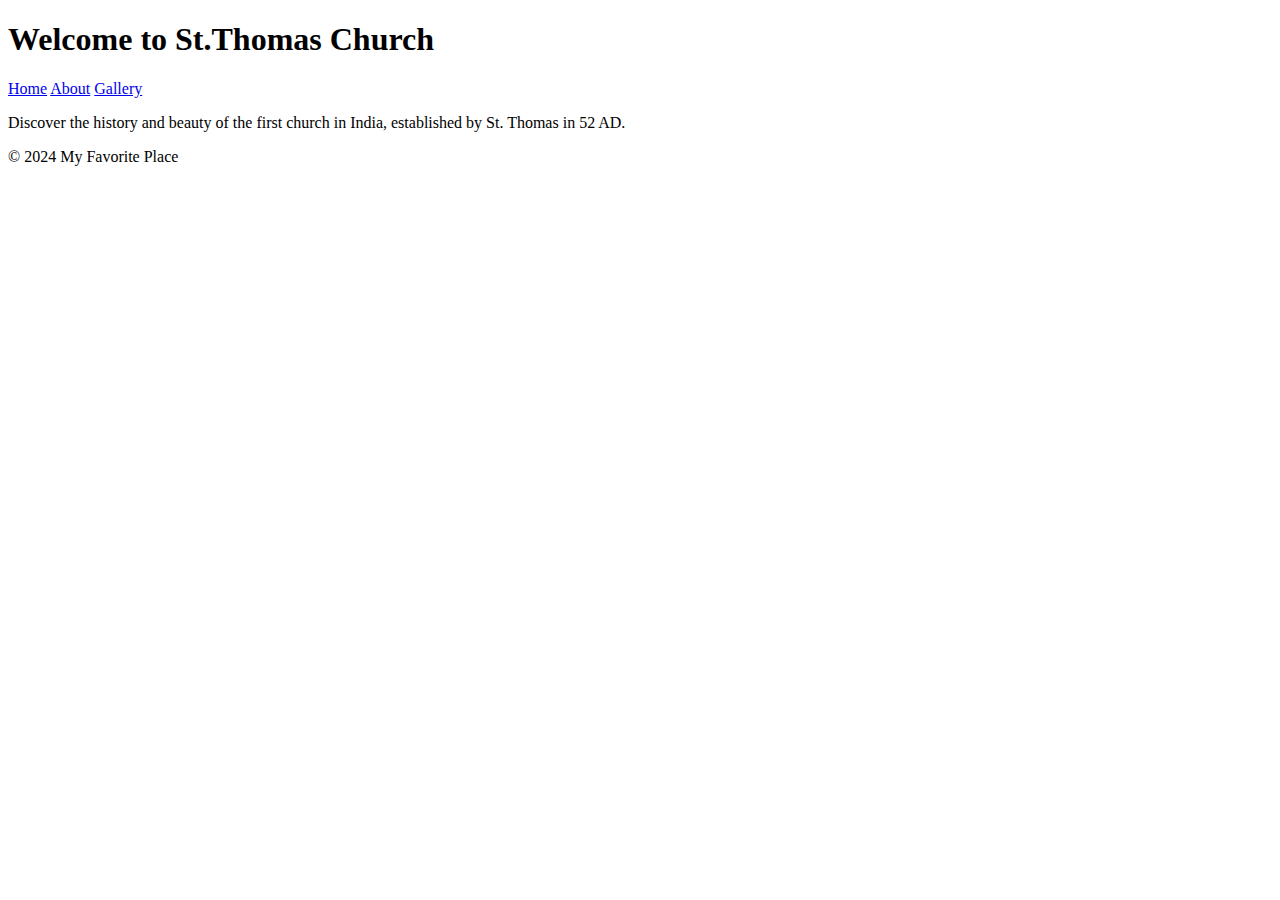
==== index.html @ 4ca229b4 "Create index.html" ====
<!DOCTYPE html>
<html lang="en">
<head>
    <meta charset="UTF-8">
    <meta name="viewport" content="width=device-width, initial-scale=1.0">
    <title>My Favorite Place</title>
    <link rel="stylesheet" href="style.css">
</head>
<body>
    <header>
        <h1>Welcome to St.Thomas Church</h1>
        <nav>
            <a href="index.html">Home</a>
            <a href="about.html">About</a>
            <a href="gallery.html">Gallery</a>
        </nav>
    </header>
    <main>
        <p>Discover the history and beauty of the first church in India, established by St. Thomas in 52 AD.          </p>
    </main>
    <footer>
        <p>&copy; 2024 My Favorite Place</p>
    </footer>
</body>
</html>
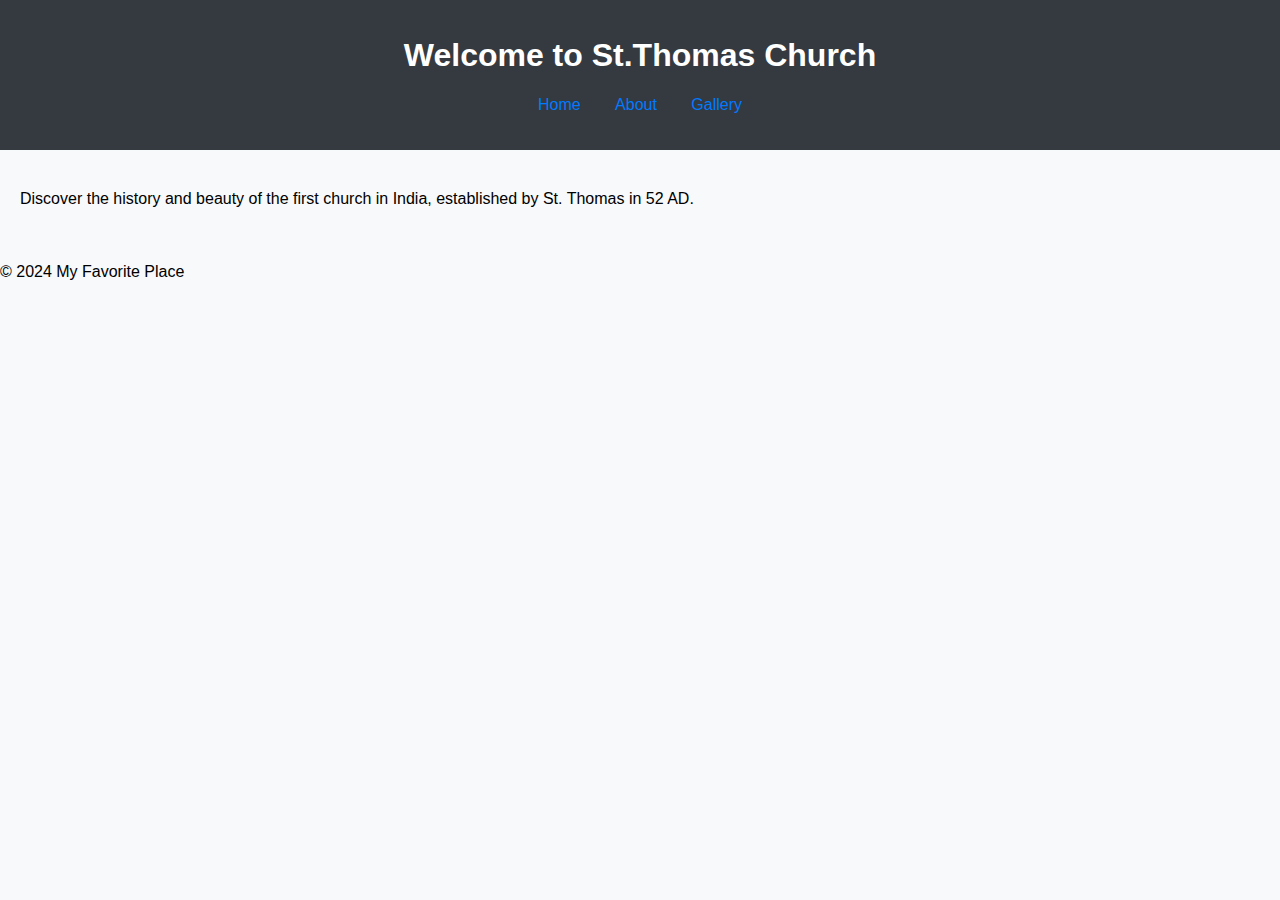
==== commit aa05f1f9: "Update index.html" ====
--- a/index.html
+++ b/index.html
@@ -5,6 +5,36 @@
     <meta name="viewport" content="width=device-width, initial-scale=1.0">
     <title>My Favorite Place</title>
     <link rel="stylesheet" href="style.css">
+    <style>
+        body {
+            font-family: Arial, sans-serif;
+            margin: 0;
+            padding: 0;
+            background-color: #f8f9fa;
+        }
+        header {
+            background-color: #343a40;
+            color: white;
+            padding: 1rem;
+            text-align: center;
+        }
+        nav {
+            margin: 20px;
+            text-align: center;
+        }
+        nav a {
+            text-decoration: none;
+            margin: 0 15px;
+            color: #007bff;
+        }
+        nav a:hover {
+            text-decoration: underline;
+        }
+        main {
+            padding: 20px;
+            line-height: 1.6;
+        }
+    </style>
 </head>
 <body>
     <header>
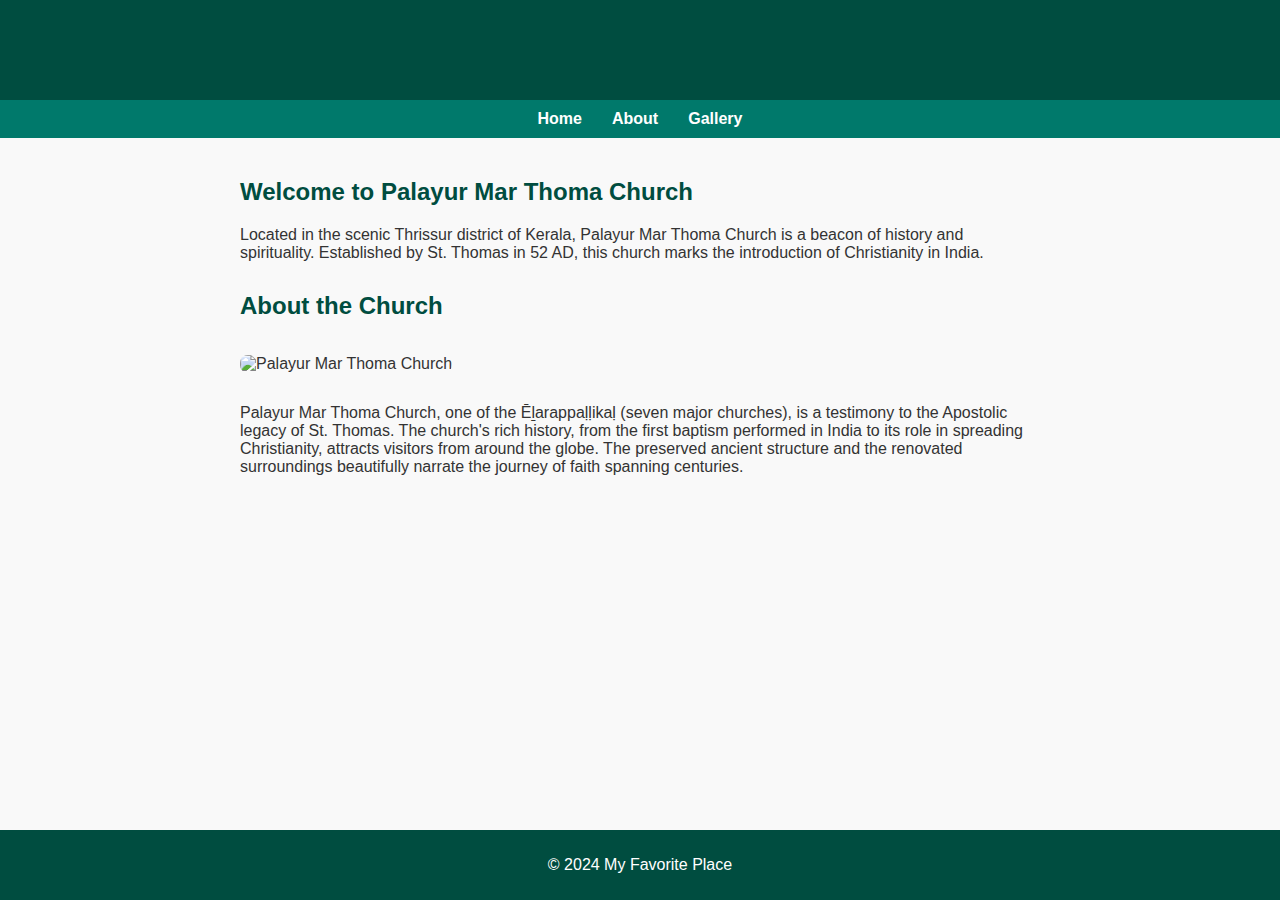
==== commit 5f5ed5e1: "Update index.html" ====
--- a/index.html
+++ b/index.html
@@ -3,51 +3,101 @@
 <head>
     <meta charset="UTF-8">
     <meta name="viewport" content="width=device-width, initial-scale=1.0">
-    <title>My Favorite Place</title>
-    <link rel="stylesheet" href="style.css">
+    <title>Palayur Mar Thoma Church</title>
     <style>
         body {
             font-family: Arial, sans-serif;
             margin: 0;
             padding: 0;
-            background-color: #f8f9fa;
+            background-color: #f9f9f9;
+            color: #333;
         }
+
         header {
-            background-color: #343a40;
-            color: white;
-            padding: 1rem;
+            background-color: #004d40;
+            color: #fff;
+            padding: 10px 20px;
             text-align: center;
         }
+
         nav {
-            margin: 20px;
-            text-align: center;
+            background-color: #00796b;
+            padding: 10px;
+            display: flex;
+            justify-content: center;
         }
+
         nav a {
+            color: #fff;
             text-decoration: none;
             margin: 0 15px;
-            color: #007bff;
+            font-weight: bold;
         }
+
         nav a:hover {
             text-decoration: underline;
         }
-        main {
+
+        .container {
             padding: 20px;
-            line-height: 1.6;
+            max-width: 800px;
+            margin: auto;
+        }
+
+        h1, h2 {
+            color: #004d40;
+        }
+
+        .home, .about {
+            margin-bottom: 30px;
+        }
+
+        .about img {
+            max-width: 100%;
+            height: auto;
+            border-radius: 8px;
+            margin: 15px 0;
+        }
+
+        footer {
+            background-color: #004d40;
+            color: #fff;
+            text-align: center;
+            padding: 10px 0;
+            position: fixed;
+            width: 100%;
+            bottom: 0;
         }
     </style>
 </head>
 <body>
     <header>
-        <h1>Welcome to St.Thomas Church</h1>
-        <nav>
-            <a href="index.html">Home</a>
-            <a href="about.html">About</a>
-            <a href="gallery.html">Gallery</a>
-        </nav>
+        <h1>Palayur Mar Thoma Church</h1>
     </header>
-    <main>
-        <p>Discover the history and beauty of the first church in India, established by St. Thomas in 52 AD.          </p>
-    </main>
+    <nav>
+        <a href="#home">Home</a>
+        <a href="#about">About</a>
+        <a href="#gallery">Gallery</a>
+    </nav>
+    <div class="container">
+        <section id="home" class="home">
+            <h2>Welcome to Palayur Mar Thoma Church</h2>
+            <p>
+                Located in the scenic Thrissur district of Kerala, Palayur Mar Thoma Church is a beacon of history and spirituality. 
+                Established by St. Thomas in 52 AD, this church marks the introduction of Christianity in India.
+            </p>
+        </section>
+        <section id="about" class="about">
+            <h2>About the Church</h2>
+            <img src="placeholder.jpg" alt="Palayur Mar Thoma Church">
+            <p>
+                Palayur Mar Thoma Church, one of the Ēḻarappaḷḷikaḷ (seven major churches), is a testimony to the Apostolic legacy 
+                of St. Thomas. The church's rich history, from the first baptism performed in India to its role in spreading Christianity, 
+                attracts visitors from around the globe. The preserved ancient structure and the renovated surroundings beautifully 
+                narrate the journey of faith spanning centuries.
+            </p>
+        </section>
+    </div>
     <footer>
         <p>&copy; 2024 My Favorite Place</p>
     </footer>
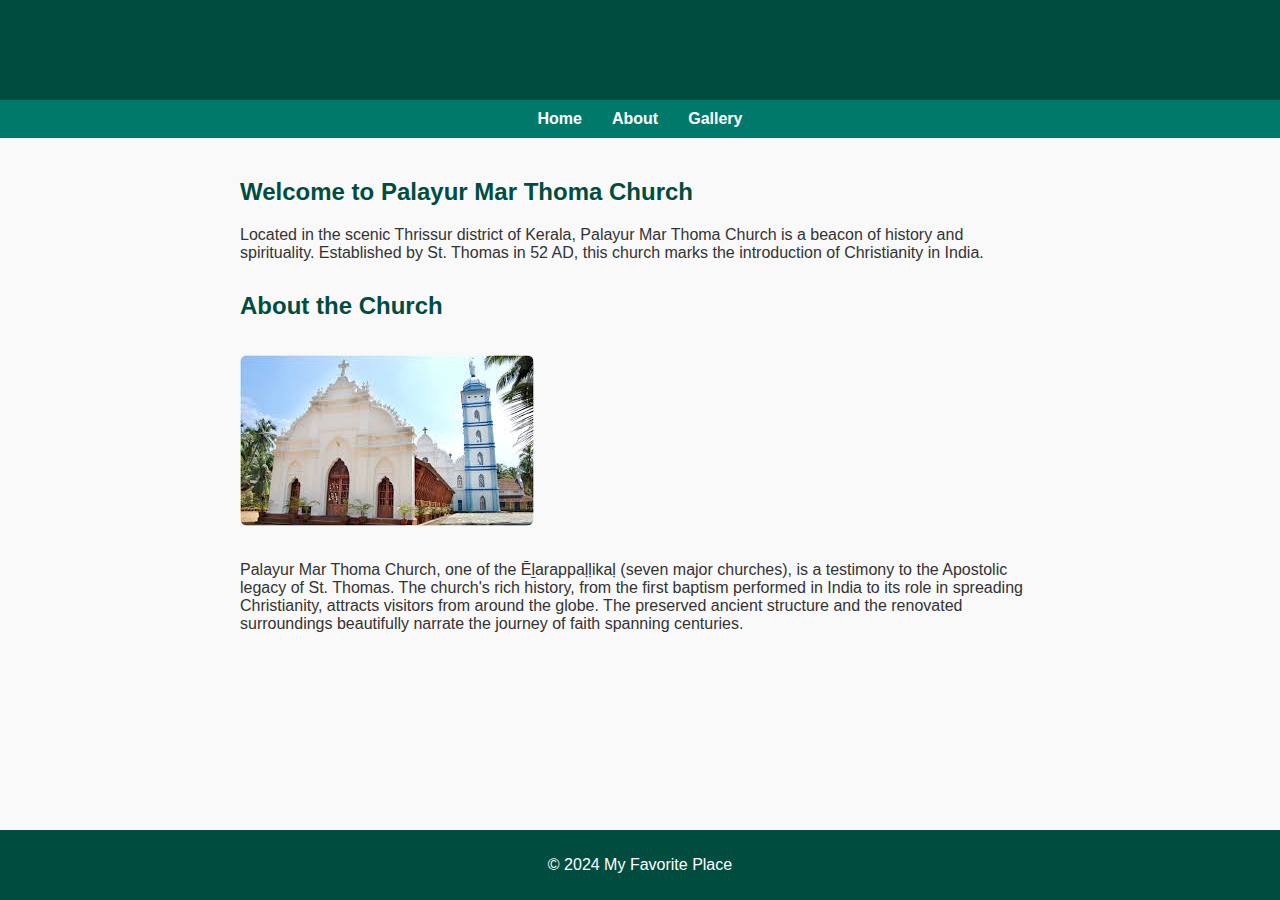
==== commit e6bd4732: "Update index.html" ====
--- a/index.html
+++ b/index.html
@@ -89,7 +89,7 @@
         </section>
         <section id="about" class="about">
             <h2>About the Church</h2>
-            <img src="placeholder.jpg" alt="Palayur Mar Thoma Church">
+            <img src="Church 1.jpeg" alt="Palayur Mar Thoma Church">
             <p>
                 Palayur Mar Thoma Church, one of the Ēḻarappaḷḷikaḷ (seven major churches), is a testimony to the Apostolic legacy 
                 of St. Thomas. The church's rich history, from the first baptism performed in India to its role in spreading Christianity, 
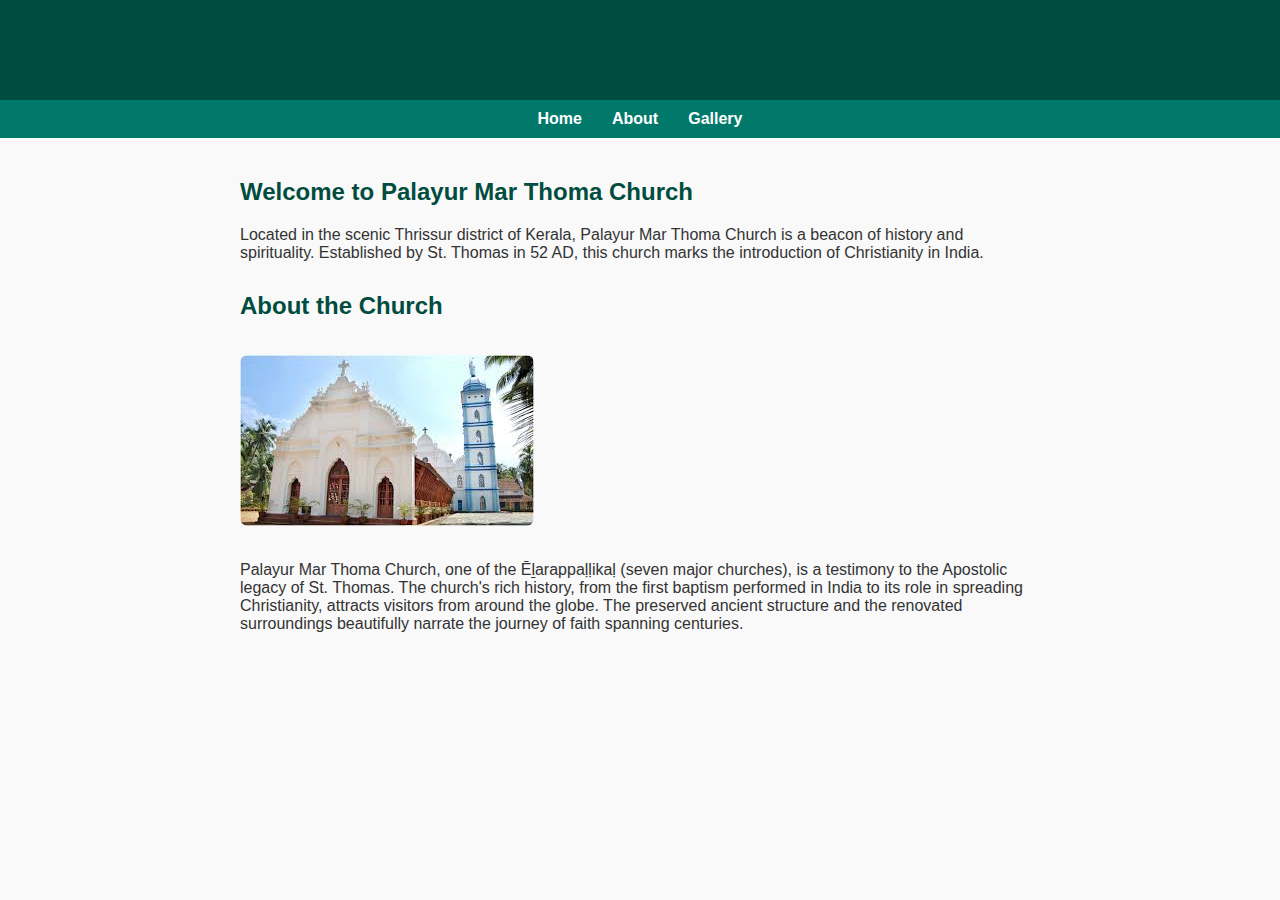
==== commit 2872742e: "Update index.html" ====
--- a/index.html
+++ b/index.html
@@ -59,15 +59,7 @@
             margin: 15px 0;
         }
 
-        footer {
-            background-color: #004d40;
-            color: #fff;
-            text-align: center;
-            padding: 10px 0;
-            position: fixed;
-            width: 100%;
-            bottom: 0;
-        }
+ 
     </style>
 </head>
 <body>
@@ -75,9 +67,9 @@
         <h1>Palayur Mar Thoma Church</h1>
     </header>
     <nav>
-        <a href="#home">Home</a>
-        <a href="#about">About</a>
-        <a href="#gallery">Gallery</a>
+        <a href="index.html">Home</a>
+        <a href="About.html">About</a>
+        <a href="Gallery.html">Gallery</a>
     </nav>
     <div class="container">
         <section id="home" class="home">
@@ -98,8 +90,6 @@
             </p>
         </section>
     </div>
-    <footer>
-        <p>&copy; 2024 My Favorite Place</p>
-    </footer>
+
 </body>
 </html>
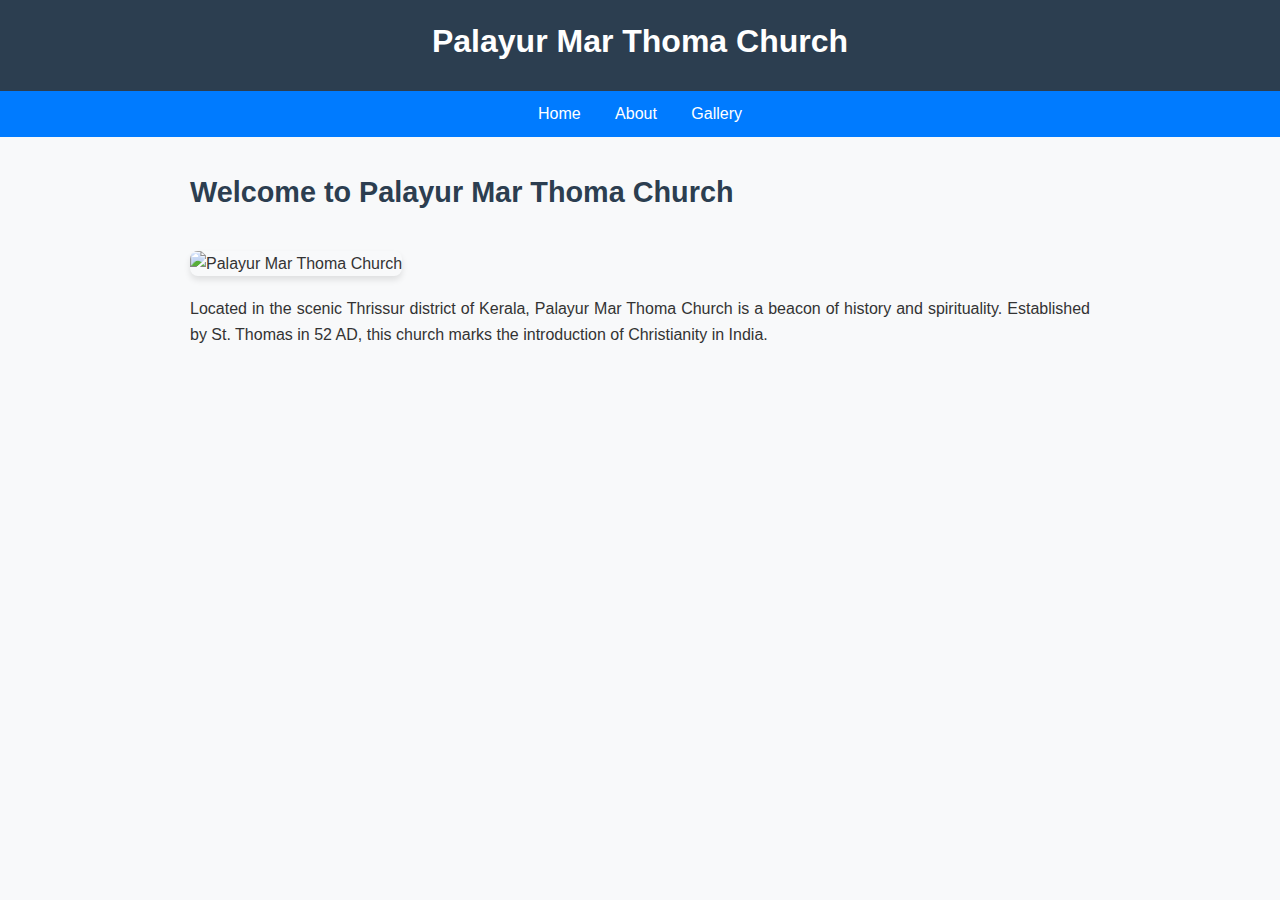
==== commit 7021fa50: "Update index.html" ====
--- a/index.html
+++ b/index.html
@@ -4,63 +4,7 @@
     <meta charset="UTF-8">
     <meta name="viewport" content="width=device-width, initial-scale=1.0">
     <title>Palayur Mar Thoma Church</title>
-    <style>
-        body {
-            font-family: Arial, sans-serif;
-            margin: 0;
-            padding: 0;
-            background-color: #f9f9f9;
-            color: #333;
-        }
-
-        header {
-            background-color: #004d40;
-            color: #fff;
-            padding: 10px 20px;
-            text-align: center;
-        }
-
-        nav {
-            background-color: #00796b;
-            padding: 10px;
-            display: flex;
-            justify-content: center;
-        }
-
-        nav a {
-            color: #fff;
-            text-decoration: none;
-            margin: 0 15px;
-            font-weight: bold;
-        }
-
-        nav a:hover {
-            text-decoration: underline;
-        }
-
-        .container {
-            padding: 20px;
-            max-width: 800px;
-            margin: auto;
-        }
-
-        h1, h2 {
-            color: #004d40;
-        }
-
-        .home, .about {
-            margin-bottom: 30px;
-        }
-
-        .about img {
-            max-width: 100%;
-            height: auto;
-            border-radius: 8px;
-            margin: 15px 0;
-        }
-
- 
-    </style>
+    <link rel="stylesheet" href="beautify.css">
 </head>
 <body>
     <header>
@@ -71,25 +15,15 @@
         <a href="About.html">About</a>
         <a href="Gallery.html">Gallery</a>
     </nav>
-    <div class="container">
-        <section id="home" class="home">
+    <section>
+        <div class="container">
             <h2>Welcome to Palayur Mar Thoma Church</h2>
+            <img src="Church_Home.jpeg" alt="Palayur Mar Thoma Church" style="max-width:100%; height:auto; border-radius:8px; margin:20px 0;">
             <p>
                 Located in the scenic Thrissur district of Kerala, Palayur Mar Thoma Church is a beacon of history and spirituality. 
                 Established by St. Thomas in 52 AD, this church marks the introduction of Christianity in India.
             </p>
-        </section>
-        <section id="about" class="about">
-            <h2>About the Church</h2>
-            <img src="Church 1.jpeg" alt="Palayur Mar Thoma Church">
-            <p>
-                Palayur Mar Thoma Church, one of the Ēḻarappaḷḷikaḷ (seven major churches), is a testimony to the Apostolic legacy 
-                of St. Thomas. The church's rich history, from the first baptism performed in India to its role in spreading Christianity, 
-                attracts visitors from around the globe. The preserved ancient structure and the renovated surroundings beautifully 
-                narrate the journey of faith spanning centuries.
-            </p>
-        </section>
-    </div>
-
+        </div>
+    </section>
 </body>
 </html>
--- a/beautify.css
+++ b/beautify.css
@@ -0,0 +1,109 @@
+/* General Reset */
+* {
+  margin: 0;
+  padding: 0;
+  box-sizing: border-box;
+  font-family: 'Arial', sans-serif;
+}
+
+/* Color Palette */
+:root {
+  --primary-bg: #f8f9fa; /* Light Gray */
+  --header-bg: #2c3e50; /* Dark Blue */
+  --nav-bg: #007bff; /* Bright Blue */
+  --text-color: #333; /* Dark Gray */
+  --accent-color: #004d40; /* Teal */
+  --link-hover: #0056b3; /* Deep Blue */
+  --image-border: #ddd; /* Light Border */
+  --image-hover-border: #007bff; /* Bright Blue Border */
+}
+
+/* Body */
+body {
+  background-color: var(--primary-bg);
+  color: var(--text-color);
+  line-height: 1.6;
+}
+
+/* Header */
+header {
+  background-color: var(--header-bg);
+  color: white;
+  padding: 1rem;
+  text-align: center;
+}
+
+header h1 {
+  font-size: 2rem;
+  margin-bottom: 0.5rem;
+}
+
+header p {
+  font-size: 1.2rem;
+  font-style: italic;
+}
+
+/* Navigation */
+nav {
+  background-color: var(--nav-bg);
+  text-align: center;
+  padding: 10px;
+}
+
+nav a {
+  color: white;
+  text-decoration: none;
+  margin: 0 15px;
+  font-size: 1rem;
+}
+
+nav a:hover {
+  color: var(--link-hover);
+  text-decoration: underline;
+}
+
+/* Sections */
+section {
+  padding: 2rem 1rem;
+}
+
+h2 {
+  color: var(--header-bg);
+  font-size: 1.8rem;
+  margin-bottom: 1rem;
+}
+
+/* Home and About Content */
+.container {
+  max-width: 900px;
+  margin: 0 auto;
+  text-align: justify;
+}
+
+.container img {
+  max-width: 100%;
+  height: auto;
+  margin: 20px 0;
+  border-radius: 8px;
+  box-shadow: 0 4px 6px rgba(0, 0, 0, 0.1);
+}
+
+/* Gallery Grid */
+.gallery {
+  display: flex;
+  flex-wrap: wrap;
+  justify-content: center;
+  gap: 15px;
+}
+
+.gallery img {
+  max-width: 300px;
+  height: auto;
+  border: 2px solid var(--image-border);
+  border-radius: 5px;
+  transition: border-color 0.3s ease-in-out;
+}
+
+.gallery img:hover {
+  border-color: var(--image-hover-border);
+}
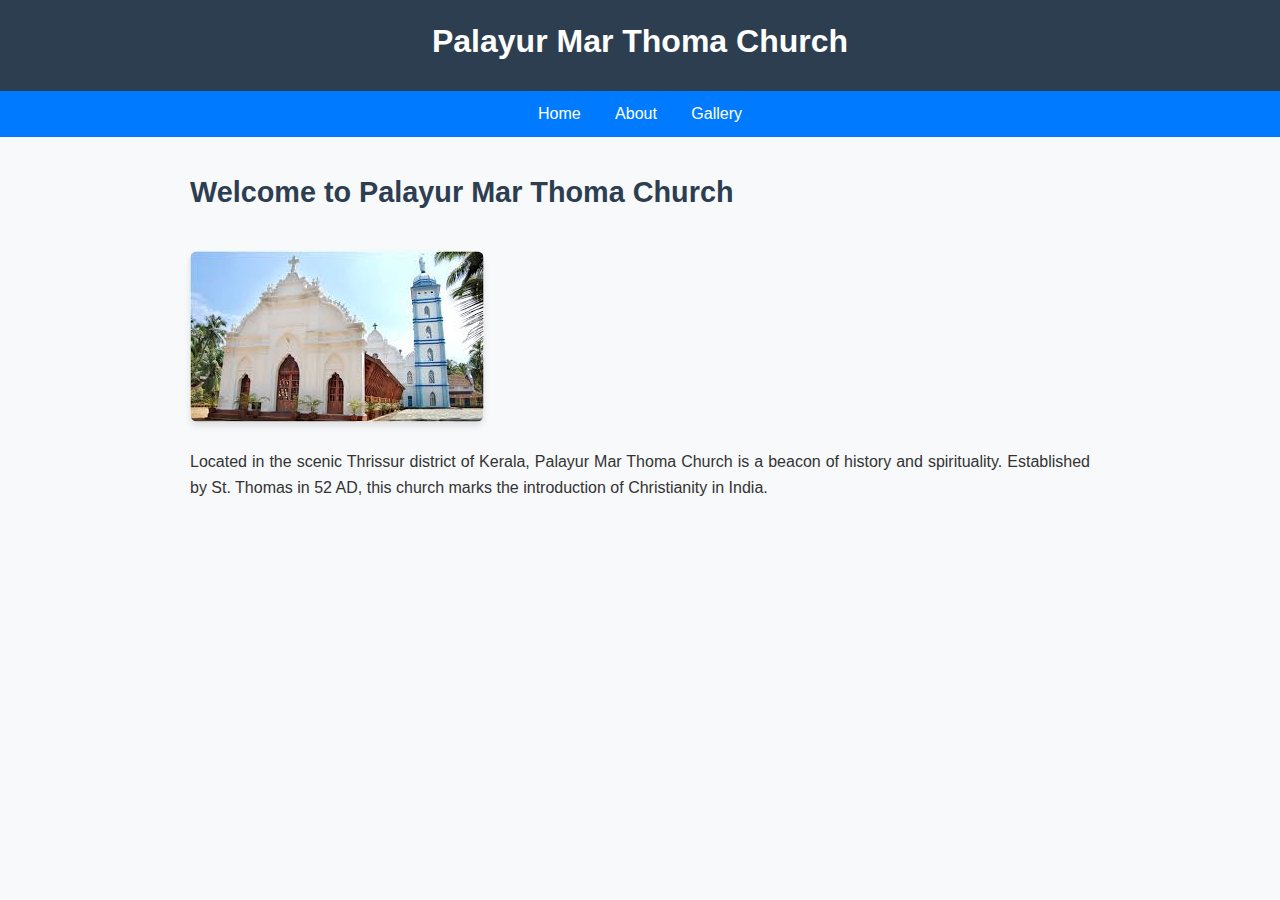
==== commit 06b4a626: "Update index.html" ====
--- a/index.html
+++ b/index.html
@@ -18,7 +18,7 @@
     <section>
         <div class="container">
             <h2>Welcome to Palayur Mar Thoma Church</h2>
-            <img src="Church_Home.jpeg" alt="Palayur Mar Thoma Church" style="max-width:100%; height:auto; border-radius:8px; margin:20px 0;">
+            <img src="Church 1.jpeg" alt="Palayur Mar Thoma Church" style="max-width:100%; height:auto; border-radius:8px; margin:20px 0;">
             <p>
                 Located in the scenic Thrissur district of Kerala, Palayur Mar Thoma Church is a beacon of history and spirituality. 
                 Established by St. Thomas in 52 AD, this church marks the introduction of Christianity in India.
